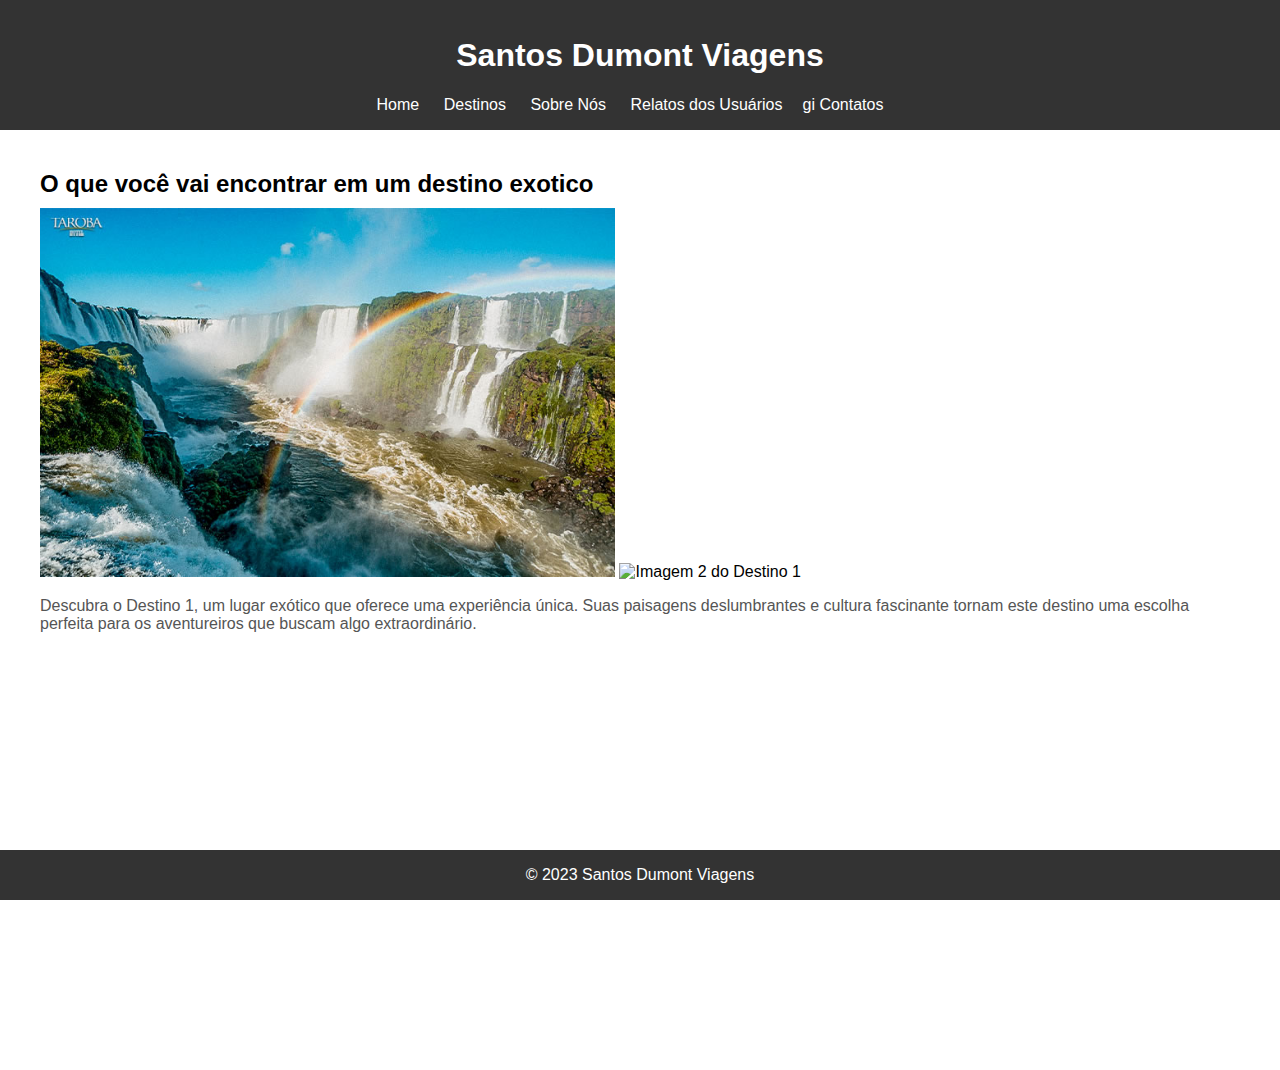
==== destino_1.html @ d3cfc0f6 "modificando destinos" ====
<!DOCTYPE html>
<html lang="pt-br">
<head>
    <meta charset="UTF-8">
    <meta name="viewport" content="width=device-width, initial-scale=1.0">
    <link rel="stylesheet" href="styles.css">
    <title>Destino - Santos Dumont Viagens</title>
</head>
<body>
    <header>
        <h1>Santos Dumont Viagens</h1>
        <nav>
            <ul>
                <li><a href="index.html">Home</a></li>
                <li class="destinos-dropdown">
                    <a href="#">Destinos</a>
                    <ul class="destinos-dropdown-content">
                        <li><a href="destino_1.html">Destino Exotico</a></li>
                        <li><a href="destino_2.html">Destino Relaxante</a></li>
                        <li><a href="destino_3.html">Destino Aventura</a></li>
                    </ul>
                </li>
                <li><a href="about.html">Sobre Nós</a></li>
                <li><a href="relatos.html">Relatos dos Usuários</a></li>gi
                <li><a href="contatos.html">Contatos</a></li>
            </ul>
        </nav>
    </header>

    <main>
        <section class="destino">
            <h2>O que você vai encontrar em um destino exotico</h2>
            
            <div class="imagens-destino">
                <img src="./assets/viagens-1.jpg" alt="Imagem 1 do Destino 1">
                <img src="./assets/viagens-1-2.jpg" alt="Imagem 2 do Destino 1">
            </div>

            <div class="resumo-destino">
                <p>Descubra o Destino 1, um lugar exótico que oferece uma experiência única. Suas paisagens deslumbrantes e cultura fascinante tornam este destino uma escolha perfeita para os aventureiros que buscam algo extraordinário.</p>
            </div>
        </section>
    </main>

    <footer>
        <p>&copy; 2023 Santos Dumont Viagens</p>
    </footer>
</body>
</html>
---- styles.css ----
body {
    font-family: Arial, sans-serif;
    margin: 0;
    padding: 0;
}

header {
    background-color: #333;
    color: #fff;
    text-align: center;
    padding: 1em 0;
}

nav ul {
    list-style: none;
    padding: 0;
    margin: 0;
}

nav ul li {
    display: inline;
    margin-right: 20px;
}

nav a {
    text-decoration: none;
    color: #fff;
}

main {
    padding: 20px;
    max-width: 1200px; /* Ajuste conforme necessário */
    margin: 0 auto;
    min-height: 100vh; /* Altura mínima igual à altura da tela */
}

footer {
    background-color: #333;
    color: #fff;
    text-align: center;
    position: fixed;
    bottom: 0;
    width: 100%;
    margin-top: 50px; /* Ajuste conforme necessário */
}

.destino,
.carrossel {
    margin-bottom: 30px;
}

.destino img,
.carrossel .slide img {
    width: 100%;
    max-width: 575px;
    height: auto;
}

.destino div,
.carrossel .slide {
    flex: 0 0 calc(50% - 20px); /* 50% menos a margem entre os slides */
    margin-right: 20px;
    position: relative;
}

.destino h2,
.texto-slide h2 {
    font-size: 1.5em;
    margin-bottom: 10px;
}

.destino p,
.texto-slide p {
    font-size: 1em;
    color: #555;
}

form {
    max-width: 600px;
    margin: 0 auto;
}

label {
    display: block;
    margin-bottom: 8px;
}

input,
textarea {
    width: 100%;
    padding: 8px;
    margin-bottom: 16px;
    box-sizing: border-box;
}

input[type="submit"] {
    background-color: #333;
    color: #fff;
    cursor: pointer;
}

input[type="submit"]:hover {
    background-color: #555;
}

/* Dropdown de Destinos */

.destinos-dropdown {
    position: relative;
    display: inline-block;
}

.destinos-dropdown-content {
    display: none;
    position: absolute;
    background-color: #333;
    min-width: 160px;
    box-shadow: 0 8px 16px rgba(0, 0, 0, 0.2);
    z-index: 1;
}

.destinos-dropdown-content li {
    padding: 12px 16px;
    display: block;
}

.destinos-dropdown:hover .destinos-dropdown-content {
    display: block;
}

/* Página de Blog */

.introducao {
    display: flex;
    justify-content: space-between;
    align-items: center;
    margin-bottom: 40px;
}

.texto-introducao {
    max-width: 600px;
}

.texto-introducao h2 {
    font-size: 2em;
    margin-bottom: 10px;
}

.texto-introducao p {
    font-size: 1.1em;
    line-height: 1.6;
    color: #555;
}

.imagem-introducao img {
    max-width: 100%;
    height: auto;
}

.destinos-blog {
    display: flex;
    justify-content: space-between;
}

.card-destino {
    display: flex;
    flex-direction: column; /* Alteração para empilhar elementos verticalmente */
    align-items: center; /* Centralizar elementos no eixo transversal (horizontal) */
    margin-bottom: 20px;
}

.card-destino img {
    max-width: 100%;
    height: auto;
    margin-bottom: 10px; /* Espaçamento entre imagem e texto */
    max-width: 380px; /* Largura máxima da imagem */
}

.texto-card-destino {
    max-width: 200px; /* Largura máxima do texto */
    text-align: center; /* Centralizar o texto */
}

.texto-card-destino h3 {
    font-size: 1.5em;
    margin-bottom: 10px;
}

.texto-card-destino p {
    font-size: 1em;
    color: #555;
}

/* ... (seu código anterior) ... */

/* Adicione essas regras CSS para a página de relatos */

.relatos {
    padding: 20px;
    max-width: 1200px;
    margin: 0 auto;
}

.relatos h2 {
    font-size: 2em;
    margin-bottom: 20px;
}

.relato {
    display: flex;
    margin-bottom: 30px;
}

.relato img {
    max-width: 200px; /* Ajuste conforme necessário */
    height: auto;
    margin-right: 20px; /* Espaçamento entre a imagem e o texto */
}

.texto-relato {
    max-width: 600px; /* Ajuste conforme necessário */
}

.texto-relato p {
    font-size: 1em;
    color: #555;
}

/* ... (seu código posterior) ... */
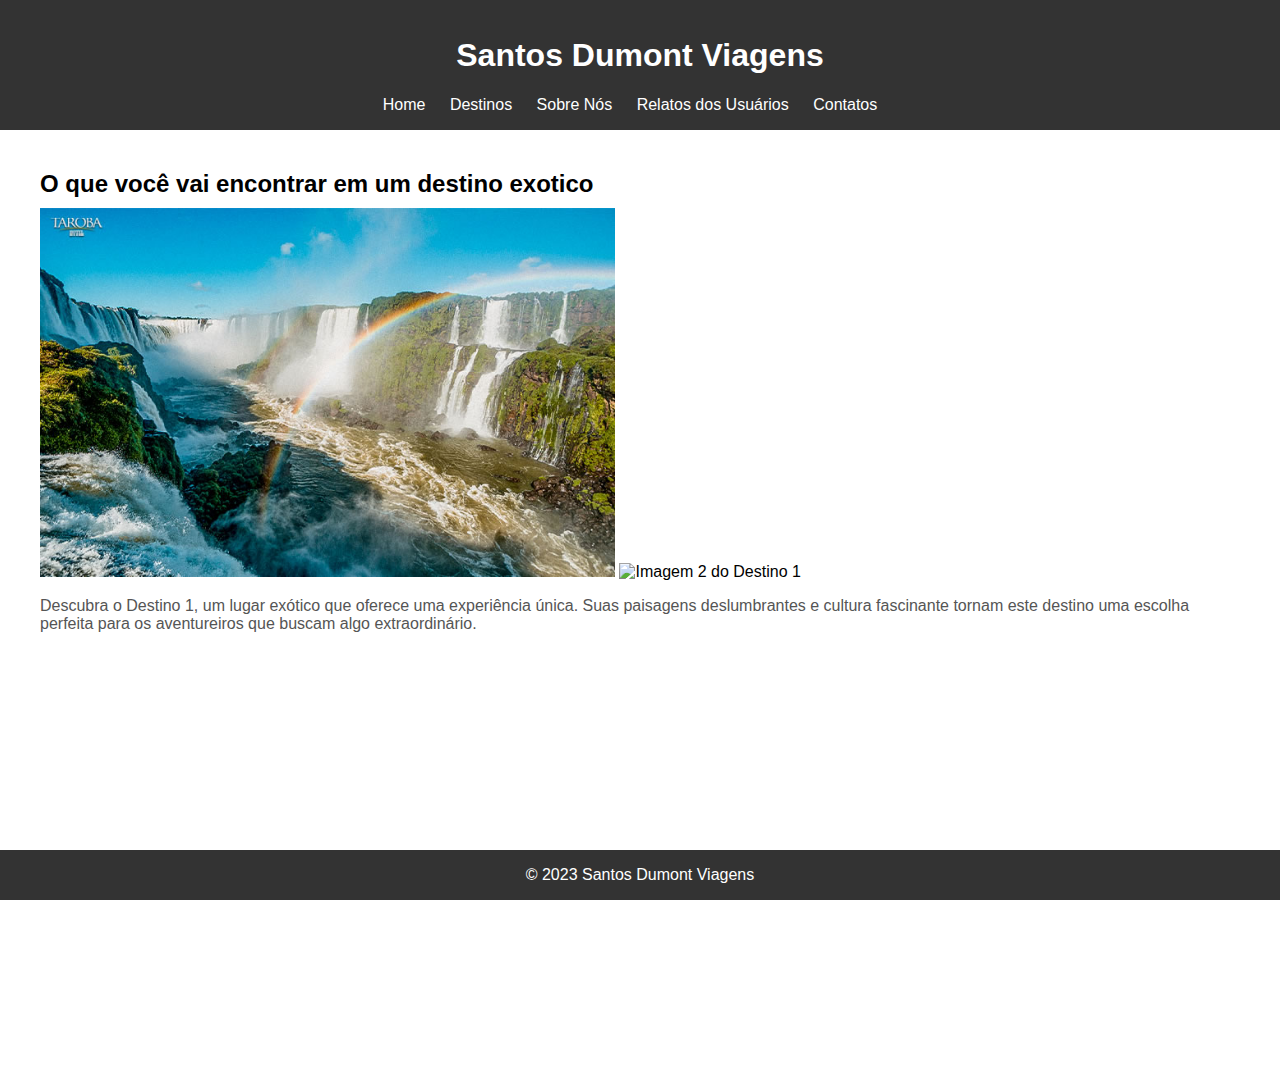
==== commit 6e8bd70c: "alteracao nas imagens" ====
--- a/destino_1.html
+++ b/destino_1.html
@@ -21,7 +21,7 @@
                     </ul>
                 </li>
                 <li><a href="about.html">Sobre Nós</a></li>
-                <li><a href="relatos.html">Relatos dos Usuários</a></li>gi
+                <li><a href="relatos.html">Relatos dos Usuários</a></li>
                 <li><a href="contatos.html">Contatos</a></li>
             </ul>
         </nav>
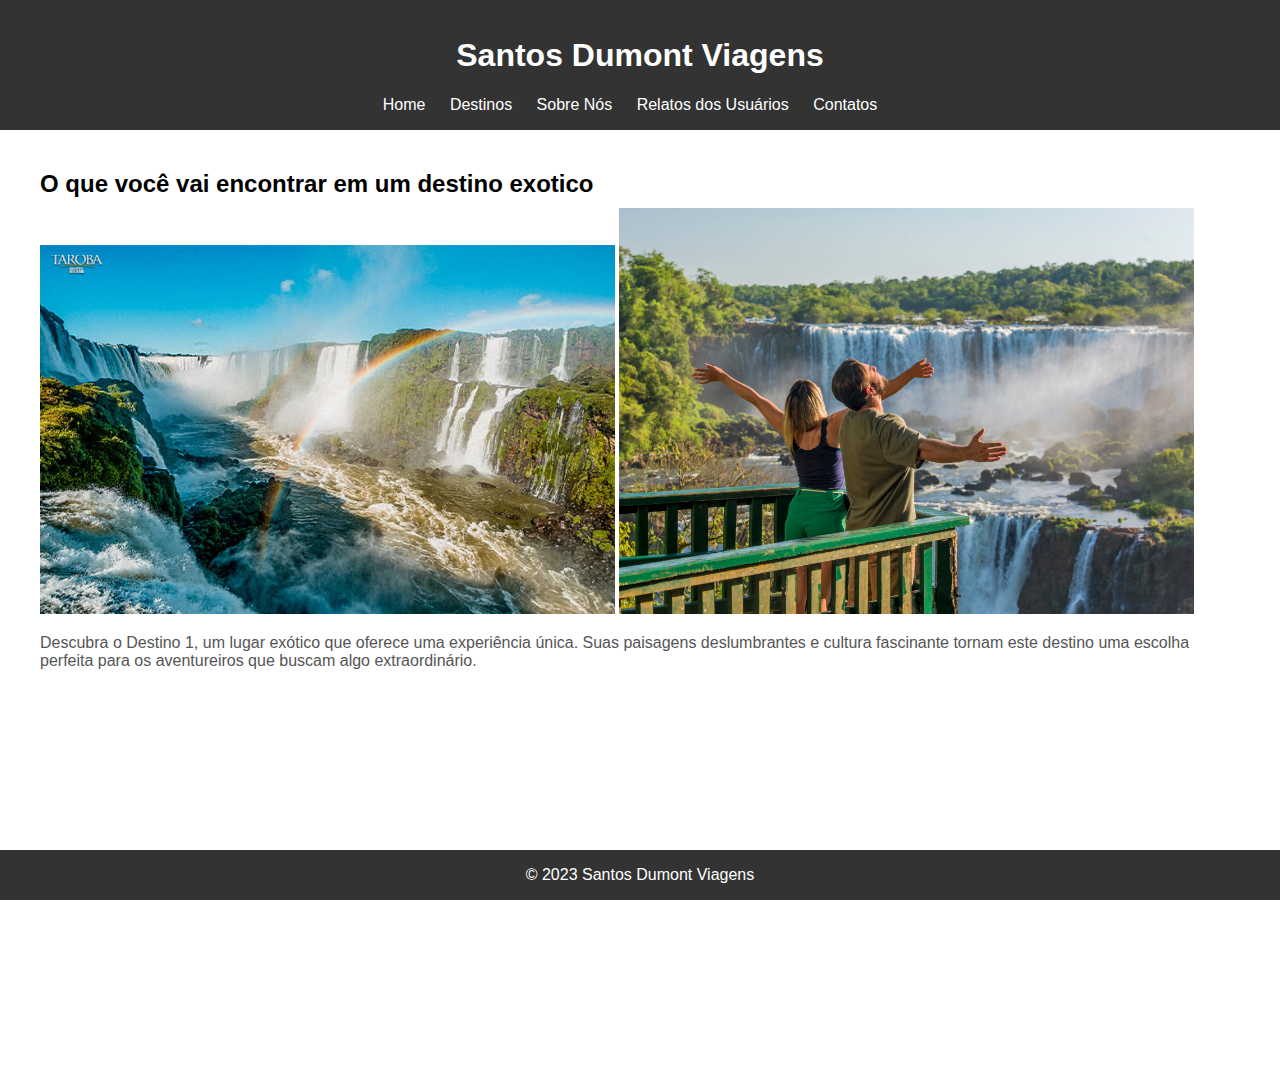
==== commit a22ad322: "alteracao nas imagens" ====
--- a/destino_1.html
+++ b/destino_1.html
@@ -32,8 +32,8 @@
             <h2>O que você vai encontrar em um destino exotico</h2>
             
             <div class="imagens-destino">
-                <img src="./assets/viagens-1.jpg" alt="Imagem 1 do Destino 1">
-                <img src="./assets/viagens-1-2.jpg" alt="Imagem 2 do Destino 1">
+                <img src="./assets/viagens-1.jpg" alt="Imagem 1 do Destino 1" class="destinos-img">
+                <img src="./assets/viagens-1-2.jpg" alt="Imagem 2 do Destino 1" class="destinos-img">
             </div>
 
             <div class="resumo-destino">
--- a/styles.css
+++ b/styles.css
@@ -73,6 +73,11 @@
 .texto-slide p {
     font-size: 1em;
     color: #555;
+}
+
+.destino-img {
+    height: 369.4px;
+    width: 575px;
 }
 
 form {
